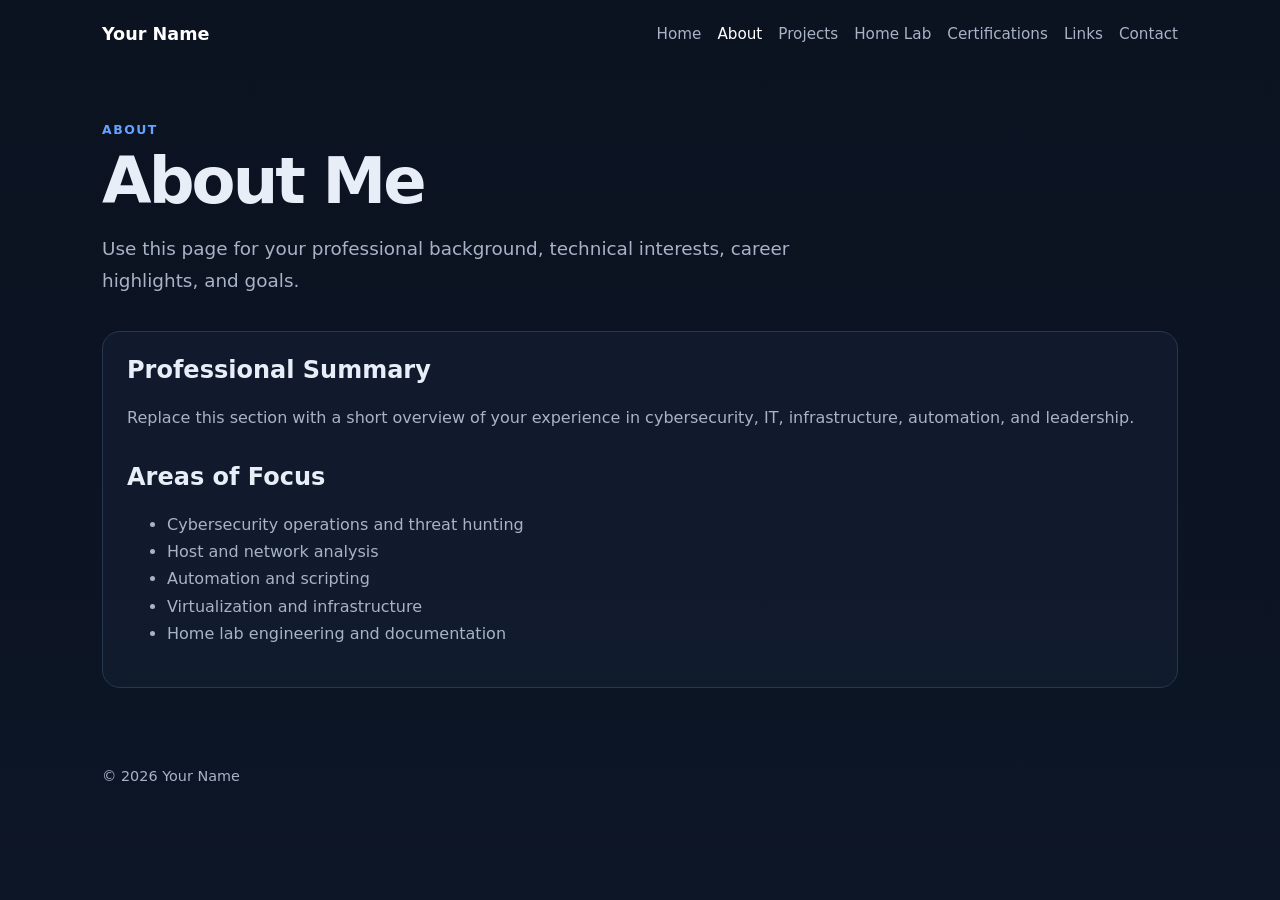
==== about.html @ 4133558e "Add files via upload" ====
<!doctype html>
<html lang="en">
<head>
  <meta charset="utf-8">
  <meta name="viewport" content="width=device-width, initial-scale=1">
  <title>Your Name | About</title>
  <link rel="stylesheet" href="assets/style.css">
</head>
<body>
<header class="site-header">
  <a class="brand" href="index.html">Your Name</a>
  <nav>
    <a href="index.html">Home</a><a class="active" href="about.html">About</a><a href="projects.html">Projects</a>
    <a href="homelab.html">Home Lab</a><a href="certifications.html">Certifications</a><a href="links.html">Links</a><a href="contact.html">Contact</a>
  </nav>
</header>
<main>
  <section class="page-heading">
    <p class="eyebrow">About</p>
    <h1>About Me</h1>
    <p class="lead">Use this page for your professional background, technical interests, career highlights, and goals.</p>
  </section>

  <section class="content-card">
    <h2>Professional Summary</h2>
    <p>Replace this section with a short overview of your experience in cybersecurity, IT, infrastructure, automation, and leadership.</p>

    <h2>Areas of Focus</h2>
    <ul>
      <li>Cybersecurity operations and threat hunting</li>
      <li>Host and network analysis</li>
      <li>Automation and scripting</li>
      <li>Virtualization and infrastructure</li>
      <li>Home lab engineering and documentation</li>
    </ul>
  </section>
</main>
<footer><span>© <span id="year"></span> Your Name</span></footer>
<script src="assets/script.js"></script>
</body>
</html>
---- assets/style.css ----
:root {
  --bg: #0b1220;
  --panel: #121c2e;
  --panel-2: #18243a;
  --text: #e8eef8;
  --muted: #a8b3c7;
  --accent: #66a3ff;
  --border: #263754;
  --max: 1120px;
}
* { box-sizing: border-box; }
html { scroll-behavior: smooth; }
body {
  margin: 0;
  font-family: Inter, ui-sans-serif, system-ui, -apple-system, BlinkMacSystemFont, "Segoe UI", sans-serif;
  background: linear-gradient(180deg, #0b1220 0%, #0d1626 100%);
  color: var(--text);
  min-height: 100vh;
}
a { color: var(--accent); text-decoration: none; }
a:hover { text-decoration: underline; }
.site-header {
  max-width: var(--max);
  margin: 0 auto;
  padding: 24px 22px;
  display: flex;
  gap: 24px;
  justify-content: space-between;
  align-items: center;
}
.brand { font-weight: 800; color: white; font-size: 1.1rem; }
nav { display: flex; gap: 16px; flex-wrap: wrap; }
nav a { color: var(--muted); font-size: .95rem; }
nav a.active, nav a:hover { color: white; }
main { max-width: var(--max); margin: 0 auto; padding: 42px 22px 80px; }
.hero { padding: 70px 0 56px; max-width: 850px; }
.eyebrow { color: var(--accent); font-weight: 700; text-transform: uppercase; letter-spacing: .12em; font-size: .78rem; }
h1 { font-size: clamp(2.5rem, 6vw, 5.4rem); line-height: .98; margin: 12px 0 20px; letter-spacing: -.045em; }
.page-heading h1 { font-size: clamp(2.4rem, 5vw, 4.5rem); }
h2 { margin-top: 0; }
.lead { color: var(--muted); font-size: 1.15rem; line-height: 1.75; max-width: 780px; }
.actions { display: flex; gap: 12px; flex-wrap: wrap; margin-top: 30px; }
.button {
  display: inline-block;
  padding: 12px 18px;
  border: 1px solid var(--border);
  border-radius: 12px;
  color: white;
  background: var(--panel);
}
.button.primary { background: var(--accent); color: #07111f; border-color: var(--accent); font-weight: 700; }
.grid { display: grid; gap: 18px; margin-top: 26px; }
.grid.two { grid-template-columns: repeat(2, minmax(0, 1fr)); }
.grid.three { grid-template-columns: repeat(3, minmax(0, 1fr)); }
.card, .content-card, .notice {
  background: rgba(18, 28, 46, .88);
  border: 1px solid var(--border);
  border-radius: 18px;
  padding: 24px;
}
.card p, .content-card p, .content-card li { color: var(--muted); line-height: 1.7; }
.card { min-height: 190px; }
.tag {
  display: inline-block;
  margin-bottom: 14px;
  padding: 5px 9px;
  border-radius: 999px;
  background: var(--panel-2);
  color: var(--accent);
  font-size: .8rem;
}
.page-heading { margin-bottom: 34px; }
.content-card { margin-top: 24px; }
.content-card h2:not(:first-child) { margin-top: 32px; }
.chips { display: flex; flex-wrap: wrap; gap: 10px; }
.chips span { background: var(--panel-2); border: 1px solid var(--border); border-radius: 999px; padding: 8px 12px; color: var(--muted); }
.link-section { margin-top: 36px; }
.link-grid { display: grid; grid-template-columns: repeat(3, minmax(0, 1fr)); gap: 14px; }
.link-card {
  display: flex;
  flex-direction: column;
  gap: 7px;
  background: var(--panel);
  border: 1px solid var(--border);
  border-radius: 16px;
  padding: 20px;
  color: white;
  transition: transform .15s ease, border-color .15s ease;
}
.link-card:hover { transform: translateY(-2px); border-color: var(--accent); text-decoration: none; }
.link-card span { color: var(--muted); font-size: .92rem; line-height: 1.45; }
.notice { margin-top: 28px; color: var(--muted); }
.notice strong { color: white; }
footer {
  max-width: var(--max);
  margin: 0 auto;
  padding: 0 22px 34px;
  color: var(--muted);
  font-size: .9rem;
}
@media (max-width: 820px) {
  .site-header { align-items: flex-start; flex-direction: column; }
  .grid.two, .grid.three, .link-grid { grid-template-columns: 1fr; }
  .hero { padding-top: 36px; }
}
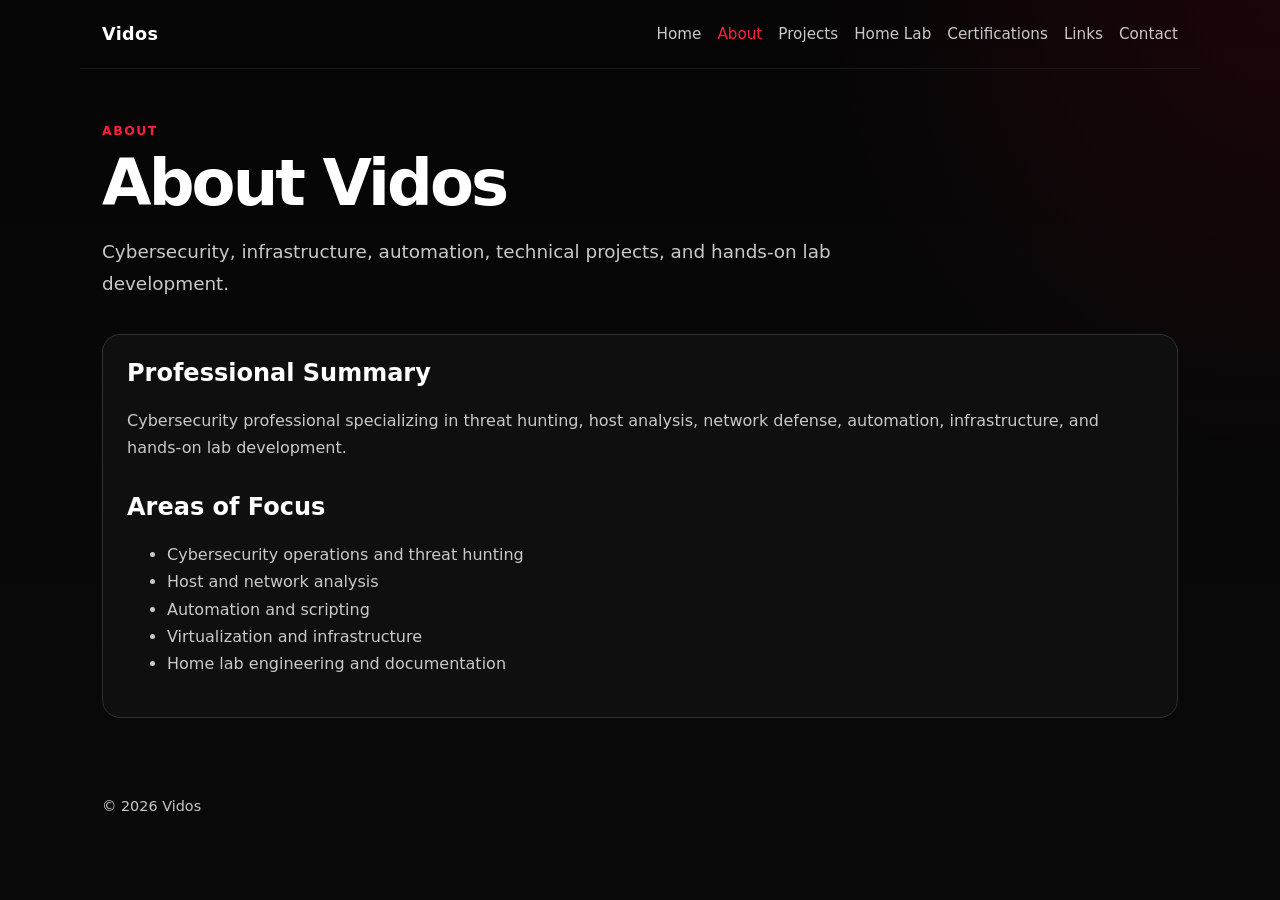
==== commit ba9c4be8: "Add files via upload updating format" ====
--- a/about.html
+++ b/about.html
@@ -3,27 +3,26 @@
 <head>
   <meta charset="utf-8">
   <meta name="viewport" content="width=device-width, initial-scale=1">
-  <title>Your Name | About</title>
+  <title>Vidos | About</title>
+  <meta name="description" content="Vidos cybersecurity, infrastructure, home lab, automation, projects, and resources.">
   <link rel="stylesheet" href="assets/style.css">
 </head>
 <body>
 <header class="site-header">
-  <a class="brand" href="index.html">Your Name</a>
-  <nav>
-    <a href="index.html">Home</a><a class="active" href="about.html">About</a><a href="projects.html">Projects</a>
-    <a href="homelab.html">Home Lab</a><a href="certifications.html">Certifications</a><a href="links.html">Links</a><a href="contact.html">Contact</a>
-  </nav>
+  <a class="brand" href="index.html">Vidos</a>
+  <nav><a href="index.html">Home</a><a class="active" href="about.html">About</a><a href="projects.html">Projects</a><a href="homelab.html">Home Lab</a><a href="certifications.html">Certifications</a><a href="links.html">Links</a><a href="contact.html">Contact</a></nav>
 </header>
+
 <main>
   <section class="page-heading">
     <p class="eyebrow">About</p>
-    <h1>About Me</h1>
-    <p class="lead">Use this page for your professional background, technical interests, career highlights, and goals.</p>
+    <h1>About Vidos</h1>
+    <p class="lead">Cybersecurity, infrastructure, automation, technical projects, and hands-on lab development.</p>
   </section>
 
   <section class="content-card">
     <h2>Professional Summary</h2>
-    <p>Replace this section with a short overview of your experience in cybersecurity, IT, infrastructure, automation, and leadership.</p>
+    <p>Cybersecurity professional specializing in threat hunting, host analysis, network defense, automation, infrastructure, and hands-on lab development.</p>
 
     <h2>Areas of Focus</h2>
     <ul>
@@ -35,7 +34,8 @@
     </ul>
   </section>
 </main>
-<footer><span>© <span id="year"></span> Your Name</span></footer>
+
+<footer><span>© <span id="year"></span> Vidos</span></footer>
 <script src="assets/script.js"></script>
 </body>
 </html>
--- a/assets/style.css
+++ b/assets/style.css
@@ -1,24 +1,36 @@
 :root {
-  --bg: #0b1220;
-  --panel: #121c2e;
-  --panel-2: #18243a;
-  --text: #e8eef8;
-  --muted: #a8b3c7;
-  --accent: #66a3ff;
-  --border: #263754;
+  --bg: #050505;
+  --panel: #101010;
+  --panel-2: #181818;
+  --text: #ffffff;
+  --muted: #c9c9c9;
+  --accent: #d90429;
+  --accent-strong: #ff1f3d;
+  --border: #303030;
   --max: 1120px;
 }
+
 * { box-sizing: border-box; }
+
 html { scroll-behavior: smooth; }
+
 body {
   margin: 0;
   font-family: Inter, ui-sans-serif, system-ui, -apple-system, BlinkMacSystemFont, "Segoe UI", sans-serif;
-  background: linear-gradient(180deg, #0b1220 0%, #0d1626 100%);
+  background:
+    radial-gradient(circle at top right, rgba(217, 4, 41, .10), transparent 30%),
+    linear-gradient(180deg, #050505 0%, #0a0a0a 100%);
   color: var(--text);
   min-height: 100vh;
 }
-a { color: var(--accent); text-decoration: none; }
+
+a {
+  color: var(--accent-strong);
+  text-decoration: none;
+}
+
 a:hover { text-decoration: underline; }
+
 .site-header {
   max-width: var(--max);
   margin: 0 auto;
@@ -27,19 +39,88 @@
   gap: 24px;
   justify-content: space-between;
   align-items: center;
-}
-.brand { font-weight: 800; color: white; font-size: 1.1rem; }
-nav { display: flex; gap: 16px; flex-wrap: wrap; }
-nav a { color: var(--muted); font-size: .95rem; }
-nav a.active, nav a:hover { color: white; }
-main { max-width: var(--max); margin: 0 auto; padding: 42px 22px 80px; }
-.hero { padding: 70px 0 56px; max-width: 850px; }
-.eyebrow { color: var(--accent); font-weight: 700; text-transform: uppercase; letter-spacing: .12em; font-size: .78rem; }
-h1 { font-size: clamp(2.5rem, 6vw, 5.4rem); line-height: .98; margin: 12px 0 20px; letter-spacing: -.045em; }
-.page-heading h1 { font-size: clamp(2.4rem, 5vw, 4.5rem); }
-h2 { margin-top: 0; }
-.lead { color: var(--muted); font-size: 1.15rem; line-height: 1.75; max-width: 780px; }
-.actions { display: flex; gap: 12px; flex-wrap: wrap; margin-top: 30px; }
+  border-bottom: 1px solid #181818;
+}
+
+.brand {
+  font-weight: 800;
+  color: white;
+  font-size: 1.1rem;
+  letter-spacing: .02em;
+}
+
+.brand:hover {
+  color: var(--accent-strong);
+  text-decoration: none;
+}
+
+nav {
+  display: flex;
+  gap: 16px;
+  flex-wrap: wrap;
+}
+
+nav a {
+  color: var(--muted);
+  font-size: .95rem;
+}
+
+nav a.active,
+nav a:hover {
+  color: var(--accent-strong);
+  text-decoration: none;
+}
+
+main {
+  max-width: var(--max);
+  margin: 0 auto;
+  padding: 42px 22px 80px;
+}
+
+.hero {
+  padding: 70px 0 56px;
+  max-width: 950px;
+}
+
+.eyebrow {
+  color: var(--accent-strong);
+  font-weight: 700;
+  text-transform: uppercase;
+  letter-spacing: .12em;
+  font-size: .78rem;
+}
+
+h1 {
+  font-size: clamp(2.5rem, 6vw, 5.25rem);
+  line-height: 1.01;
+  margin: 12px 0 20px;
+  letter-spacing: -.045em;
+  color: #fff;
+}
+
+.page-heading h1 {
+  font-size: clamp(2.4rem, 5vw, 4.5rem);
+}
+
+h2 {
+  margin-top: 0;
+  color: #fff;
+}
+
+.lead {
+  color: var(--muted);
+  font-size: 1.15rem;
+  line-height: 1.75;
+  max-width: 850px;
+}
+
+.actions {
+  display: flex;
+  gap: 12px;
+  flex-wrap: wrap;
+  margin-top: 30px;
+}
+
 .button {
   display: inline-block;
   padding: 12px 18px;
@@ -48,34 +129,99 @@
   color: white;
   background: var(--panel);
 }
-.button.primary { background: var(--accent); color: #07111f; border-color: var(--accent); font-weight: 700; }
-.grid { display: grid; gap: 18px; margin-top: 26px; }
+
+.button:hover {
+  border-color: var(--accent);
+  text-decoration: none;
+}
+
+.button.primary {
+  background: var(--accent);
+  color: white;
+  border-color: var(--accent);
+  font-weight: 700;
+}
+
+.button.primary:hover {
+  background: var(--accent-strong);
+  border-color: var(--accent-strong);
+}
+
+.grid {
+  display: grid;
+  gap: 18px;
+  margin-top: 26px;
+}
+
 .grid.two { grid-template-columns: repeat(2, minmax(0, 1fr)); }
 .grid.three { grid-template-columns: repeat(3, minmax(0, 1fr)); }
-.card, .content-card, .notice {
-  background: rgba(18, 28, 46, .88);
+
+.card,
+.content-card,
+.notice {
+  background: rgba(16, 16, 16, .96);
   border: 1px solid var(--border);
   border-radius: 18px;
   padding: 24px;
 }
-.card p, .content-card p, .content-card li { color: var(--muted); line-height: 1.7; }
-.card { min-height: 190px; }
+
+.card {
+  min-height: 190px;
+  transition: transform .15s ease, border-color .15s ease, box-shadow .15s ease;
+}
+
+.card:hover {
+  transform: translateY(-2px);
+  border-color: #7d1722;
+  box-shadow: 0 10px 30px rgba(217, 4, 41, .08);
+}
+
+.card p,
+.content-card p,
+.content-card li {
+  color: var(--muted);
+  line-height: 1.7;
+}
+
 .tag {
   display: inline-block;
   margin-bottom: 14px;
   padding: 5px 9px;
   border-radius: 999px;
+  background: #241014;
+  border: 1px solid #521721;
+  color: var(--accent-strong);
+  font-size: .8rem;
+}
+
+.page-heading { margin-bottom: 34px; }
+
+.content-card { margin-top: 24px; }
+
+.content-card h2:not(:first-child) { margin-top: 32px; }
+
+.chips {
+  display: flex;
+  flex-wrap: wrap;
+  gap: 10px;
+}
+
+.chips span {
   background: var(--panel-2);
-  color: var(--accent);
-  font-size: .8rem;
-}
-.page-heading { margin-bottom: 34px; }
-.content-card { margin-top: 24px; }
-.content-card h2:not(:first-child) { margin-top: 32px; }
-.chips { display: flex; flex-wrap: wrap; gap: 10px; }
-.chips span { background: var(--panel-2); border: 1px solid var(--border); border-radius: 999px; padding: 8px 12px; color: var(--muted); }
+  border: 1px solid var(--border);
+  border-radius: 999px;
+  padding: 8px 12px;
+  color: var(--muted);
+}
+
 .link-section { margin-top: 36px; }
-.link-grid { display: grid; grid-template-columns: repeat(3, minmax(0, 1fr)); gap: 14px; }
+
+.link-grid {
+  display: grid;
+  grid-template-columns: repeat(3, minmax(0, 1fr));
+  gap: 14px;
+}
+
 .link-card {
   display: flex;
   flex-direction: column;
@@ -85,12 +231,30 @@
   border-radius: 16px;
   padding: 20px;
   color: white;
-  transition: transform .15s ease, border-color .15s ease;
-}
-.link-card:hover { transform: translateY(-2px); border-color: var(--accent); text-decoration: none; }
-.link-card span { color: var(--muted); font-size: .92rem; line-height: 1.45; }
-.notice { margin-top: 28px; color: var(--muted); }
+  transition: transform .15s ease, border-color .15s ease, background .15s ease;
+}
+
+.link-card:hover {
+  transform: translateY(-2px);
+  border-color: var(--accent);
+  background: #151515;
+  text-decoration: none;
+}
+
+.link-card span {
+  color: var(--muted);
+  font-size: .92rem;
+  line-height: 1.45;
+}
+
+.notice {
+  margin-top: 28px;
+  color: var(--muted);
+  border-left: 3px solid var(--accent);
+}
+
 .notice strong { color: white; }
+
 footer {
   max-width: var(--max);
   margin: 0 auto;
@@ -98,8 +262,18 @@
   color: var(--muted);
   font-size: .9rem;
 }
+
 @media (max-width: 820px) {
-  .site-header { align-items: flex-start; flex-direction: column; }
-  .grid.two, .grid.three, .link-grid { grid-template-columns: 1fr; }
+  .site-header {
+    align-items: flex-start;
+    flex-direction: column;
+  }
+
+  .grid.two,
+  .grid.three,
+  .link-grid {
+    grid-template-columns: 1fr;
+  }
+
   .hero { padding-top: 36px; }
 }
